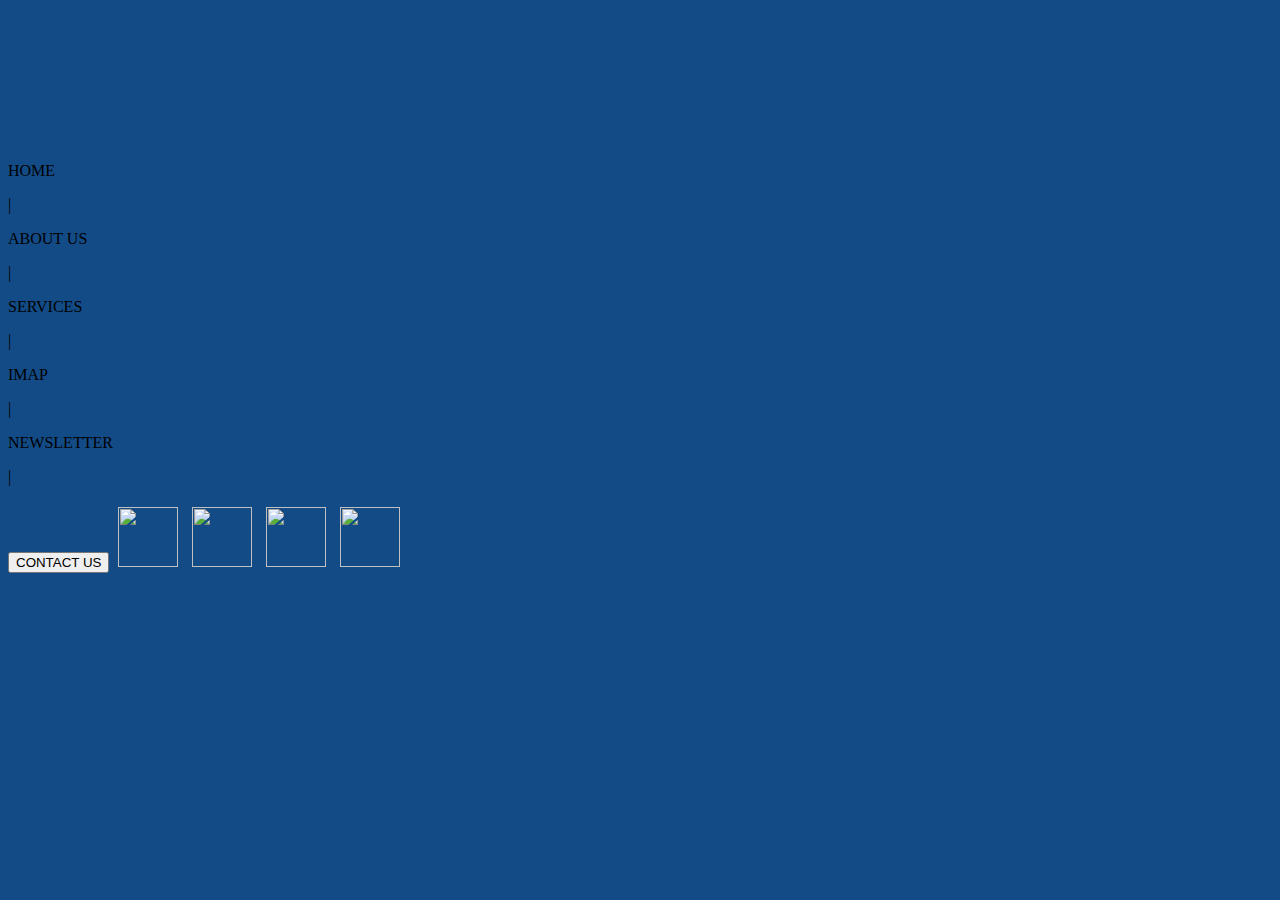
==== index.html @ a0819efe "Add files via upload" ====
<!DOCTYPE html>
<html>
  <head>
    <link rel="stylesheet" href="css/main.css">
    <script src="http://ajax.googleapis.com/ajax/libs/jquery/1.9.1/jquery.min.js"></script>
    <script src="https://code.jquery.com/jquery-3.5.0.js"></script>
    <script src="scripts/jquery-1.4.2.min.js" type="text/javascript"></script>
    <script language="JavaScript" type="text/javascript" src="js/main.js"></script>

    <!-- <script src="scripts/jquery-scrollfofixed-min.js" type="text/javascript"></script> -->
    <title>MAHI - The Maritime Archaeology and Heritage Institute</title>
    <div id="graphicsContainer" class="graphics">
      <div id="introVideo" class="introVid">
        <video id="vid" preload="" autoplay="" muted="" playsinline="" loop="" width="100%">
          <source src="./images/main_images/fish.mp4" type="video/mp4">
        </video>
        <!-- <script>fixedDiv()</script> -->
      </div>
      <div id="logoDiv" class="logo">
        <script>logoScroll(); logoStick()</script>
      </div>
      <script>fixedDiv()</script>
    </div>



    <!-- <div style="position: relative; width: 100%; height: 25px; background-color: #134984;"> -->
    <!-- NAV BAR -->
    <div id="navigationBar" class="navbar">
      <div class="tabs">
        <a class="a">HOME</a>
        <p>|</p>
        <a class="a">ABOUT US</a>
        <p>|</p>
        <a class="a">SERVICES</a>
        <p>|</p>
        <a class="a">IMAP</a>
        <p>|</p>
        <a class="a">NEWSLETTER</a>
        <p>|</p>
        <div class="dropdown">
          <button>CONTACT US</button>
          <a class="dropdownContent a2" href="https://twitter.com/zainabhusainn" target="_blank"><img src="./images/main_images/instagram.png" style="width: 60px; height: 60px; margin: 5px; cursor: pointer;"></a>
          <a class="dropdownContent a2" href="https://twitter.com/zainabhusainn" target="_blank"><img src="./images/main_images/facebook.png" style="width: 60px; height: 60px; margin: 5px; cursor: pointer;"></a>
          <a class="dropdownContent a2" href="https://twitter.com/zainabhusainn" target="_blank"><img src="./images/main_images/email.png" style="width: 60px; height: 60px; margin: 5px; cursor: pointer;"></a>
          <a class="dropdownContent a2" href="https://twitter.com/zainabhusainn" target="_blank"><img src="./images/main_images/linkedin.png" style="width: 60px; height: 60px; margin: 5px; cursor: pointer;"></a>
        </div>
      </div>
      <script>navbarSticky()</script>
    </div>

    <!-- END OF NAV BAR -->
  </head>
  <body style="background-color: #134b86;">

  </body>

    <!-- <div class="about">ABOUT US
      <div id="aboutText">This is the about us section
      </div>
    </div> -->


</html>
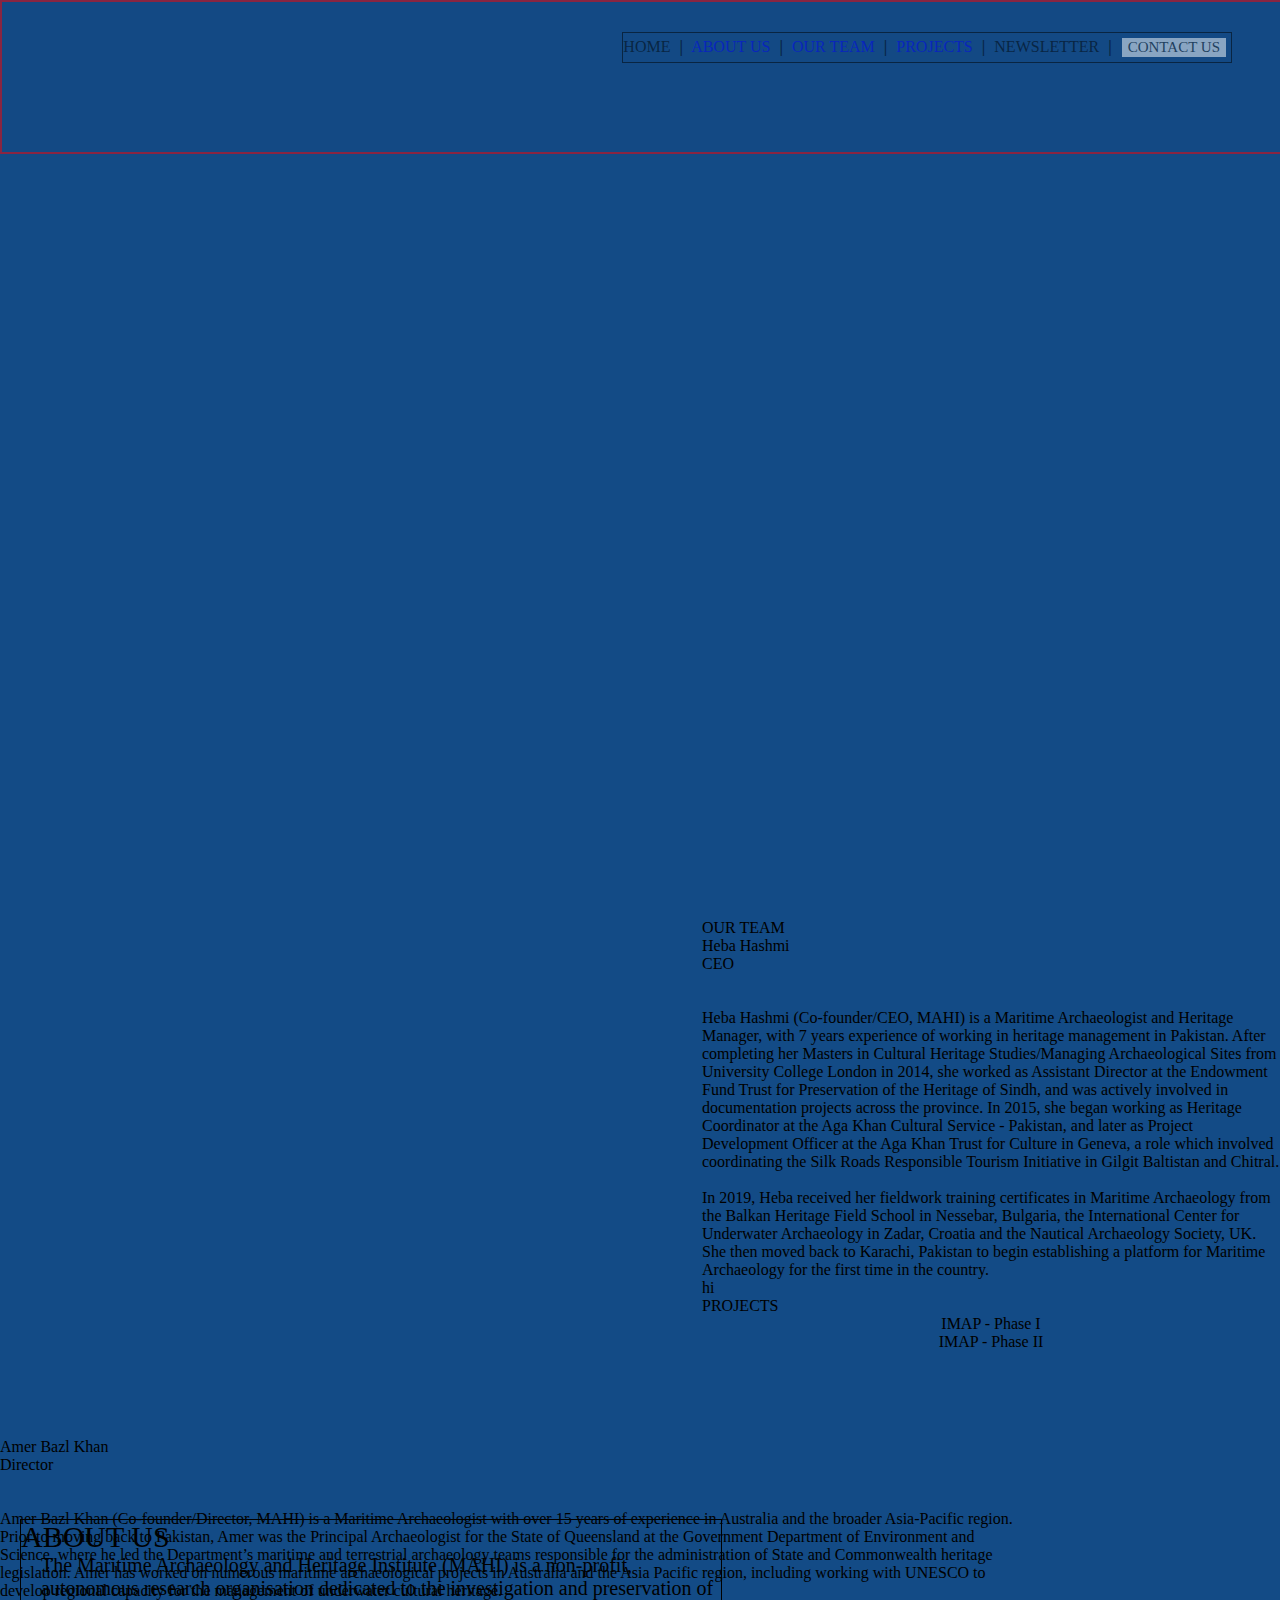
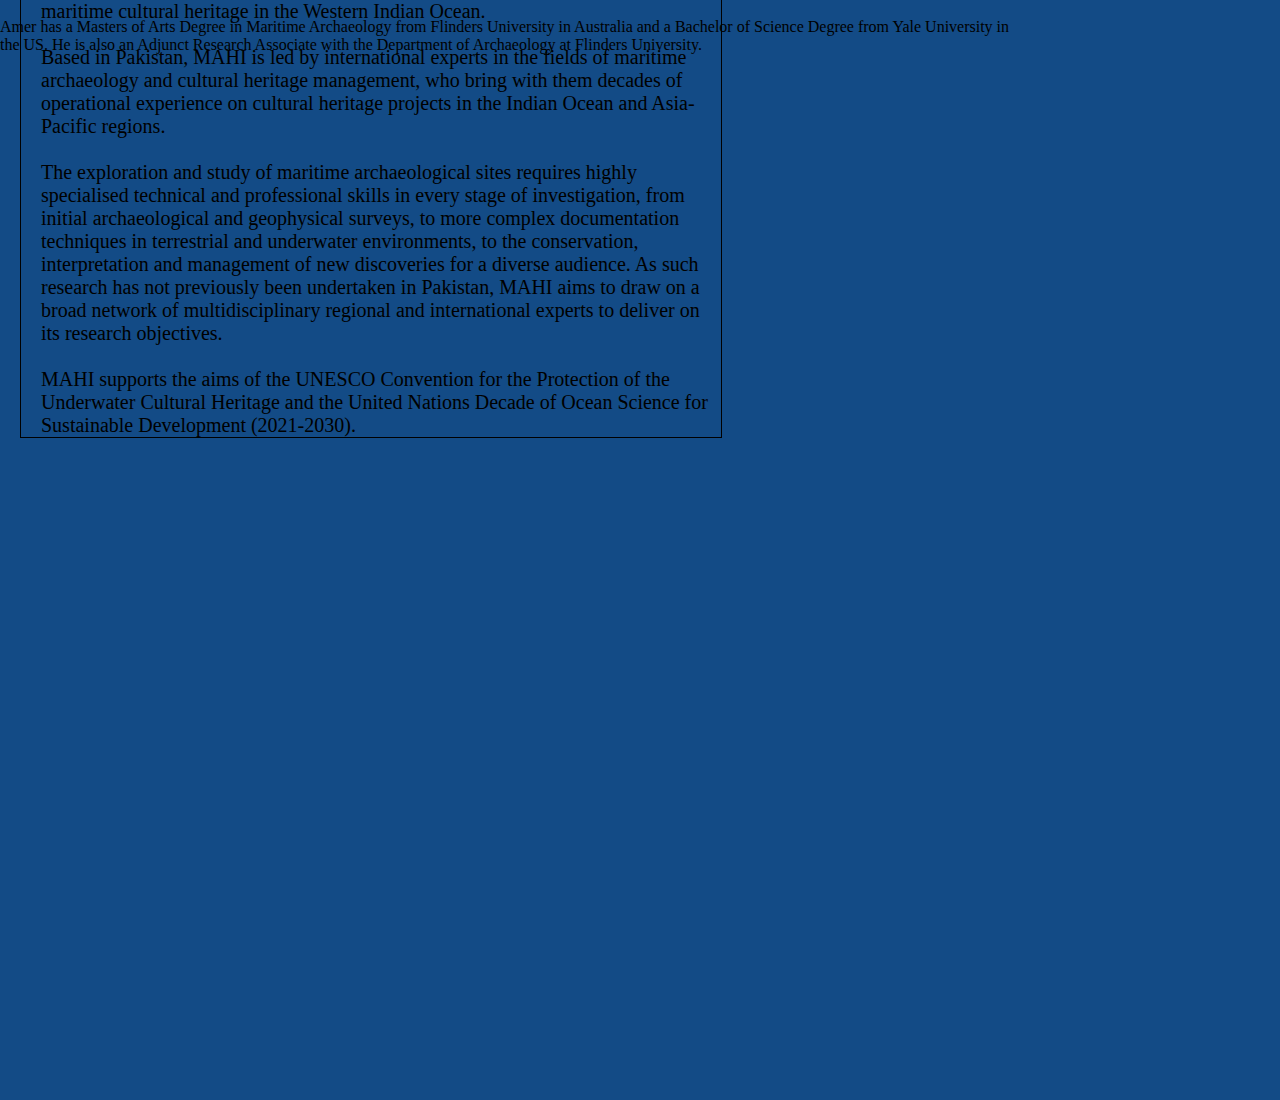
==== commit 2dd009d3: "Add files via upload" ====
--- a/index.html
+++ b/index.html
@@ -14,51 +14,101 @@
         <video id="vid" preload="" autoplay="" muted="" playsinline="" loop="" width="100%">
           <source src="./images/main_images/fish.mp4" type="video/mp4">
         </video>
-        <!-- <script>fixedDiv()</script> -->
       </div>
+      <!-- NAV BAR -->
+      <div id="navigationBar" class="navbar">
+        <div class="tabs">
+          <a class="a">HOME</a>
+          <p>|</p>
+          <a class="a" href= "#aboutContainer">ABOUT US</a>
+          <p>|</p>
+          <a class="a" href="#team">OUR TEAM</a>
+          <p>|</p>
+          <a class="a" href="#projects">PROJECTS</a>
+          <p>|</p>
+          <a class="a">NEWSLETTER</a>
+          <p>|</p>
+          <div class="dropdown">
+            <button>CONTACT US</button>
+            <a class="dropdownContent a2" href="https://www.instagram.com/mahi.org.pk/?hl=en" target="_blank"><img src="./images/main_images/icons/instagram.png" style="width: 60px; height: 60px; margin: 5px; cursor: pointer;"></a>
+            <a class="dropdownContent a2" href="https://www.facebook.com/MAHI.org.pk/" target="_blank"><img src="./images/main_images/icons/facebook.png" style="width: 60px; height: 60px; margin: 5px; cursor: pointer;"></a>
+            <a class="dropdownContent a2" target="_blank"><img src="./images/main_images/icons/mail.png" style="width: 60px; height: 60px; margin: 5px; cursor: pointer;"></a>
+            <a class="dropdownContent a2" target="_blank"><img src="./images/main_images/icons/linkedin.png" style="width: 60px; height: 60px; margin: 5px; cursor: pointer;"></a>
+          </div>
+        </div>
+        <script>navbarStick()</script>
+      </div>
+      <!-- END OF NAV BAR -->
+
       <div id="logoDiv" class="logo">
         <script>logoScroll(); logoStick()</script>
       </div>
       <script>fixedDiv()</script>
     </div>
+  </head>
+
+  <body style="background-color: #134b86;">
+    <!-- ABOUT US -->
+    <div id="aboutContainer" class="about">
+      <div id="aboutHeading">ABOUT US</div>
+      <div id="aboutText">The Maritime Archaeology and Heritage Institute (MAHI) is a non-profit, autonomous research organisation dedicated to the investigation and preservation of maritime cultural heritage in the Western Indian Ocean.<br style="line-height: 10px;"><br>
+        Based in Pakistan, MAHI is led by international experts in the fields of maritime archaeology and cultural heritage management, who bring with them decades of operational experience on cultural heritage projects in the Indian Ocean and Asia-Pacific regions.<br style="line-height: 10px;"><br>
+        The exploration and study of maritime archaeological sites requires highly specialised technical and professional skills in every stage of investigation, from initial archaeological and geophysical surveys, to more complex documentation techniques in terrestrial and underwater environments, to the conservation, interpretation and management of new discoveries for a diverse audience. As such research has not previously been undertaken in Pakistan, MAHI aims to draw on a broad network of multidisciplinary regional and international experts to deliver on its research objectives.<br style="line-height: 10px;"><br>
+        MAHI supports the aims of the UNESCO Convention for the Protection of the Underwater Cultural Heritage and the United Nations Decade of Ocean Science for Sustainable Development (2021-2030).
+      </div>
+    </div>
+
+    <!-- #1 IMAGE BREAK -->
+    <div class="imgbreak1"></div>
+
+    <!-- OUR TEAM -->
+    <div id="team" class="teamHeading">OUR TEAM</div>
+    <div class="teamDiv">
+    <!-- TEAM MEMBER 1 -->
+      <div class="teamContainer">
+        <div class="circular"></div>
+        <div class="teamName">Heba Hashmi</div>
+        <div class="position">CEO</div>
+        <br style="line-height: 7px"><br>
+        <div id="memberText">Heba Hashmi (Co-founder/CEO, MAHI) is a Maritime Archaeologist and Heritage Manager, with 7 years experience of working in heritage management in Pakistan. After completing her Masters in Cultural Heritage Studies/Managing Archaeological Sites
+          from University College London in 2014, she worked as Assistant Director at the Endowment Fund Trust for Preservation of the Heritage of Sindh, and was actively involved in documentation projects across
+          the province. In 2015, she began working as Heritage Coordinator at the Aga Khan Cultural Service - Pakistan, and later as Project Development Officer at the Aga Khan Trust for Culture in Geneva, a role which involved coordinating the Silk Roads Responsible Tourism Initiative in Gilgit Baltistan and Chitral.<br style="line-height: 10px;"><br>
+          In 2019, Heba received her fieldwork training certificates in Maritime Archaeology from the Balkan Heritage Field School in Nessebar, Bulgaria, the International Center for Underwater Archaeology in Zadar, Croatia and the Nautical Archaeology Society, UK. She then moved back to Karachi, Pakistan to begin establishing a platform for Maritime Archaeology for the first time in the country.</div>
+      </div>
+
+      <!-- TEAM MEMBER 2 -->
+      <div class="teamContainer" style="float: right; margin-right: 20%;">
+        <div class="circular" style="background-image: url('images/main_images/amer.jpg'); background-repeat: no-repeat; background-size: 160%; background-position: -90px;"></div>
+        <div class="teamName">Amer Bazl Khan</div>
+        <div class="position">Director</div>
+        <br style="line-height: 7px"><br>
+        <div id="memberText">Amer Bazl Khan (Co-founder/Director, MAHI) is a Maritime Archaeologist with over 15 years of experience in Australia and the broader Asia-Pacific region. Prior to moving back to Pakistan, Amer was the Principal Archaeologist for the State of Queensland at the Government Department of Environment and Science, where he led
+          the Department’s maritime and terrestrial archaeology teams responsible for the administration of State and Commonwealth heritage legislation. Amer has worked on numerous maritime archaeological projects in Australia and the Asia Pacific region, including working with UNESCO to develop regional capacity for the management of underwater cultural heritage.<br style="line-height: 10px;"><br>
+          Amer has a Masters of Arts Degree in Maritime Archaeology from Flinders University in Australia and a Bachelor of Science Degree from Yale University in the US. He is also an Adjunct Research Associate with the Department of Archaeology at Flinders University.
+        </div>
+      </div>
+    </div>
+
+    <!-- #2 IMAGE BREAK -->
+    <div class="imgbreak2">hi</div>
+
+    <!-- PROJECTS -->
+    <div id="projects">
+      <div id="team" class="teamHeading">PROJECTS</div>
+      <div class="grid-container">
+        <div class="smallGrid">
+          <div class="circ"></div>
+          <div class="teamName" style="text-align: center;">IMAP - Phase I</div>
+        </div>
+        <div class="smallGrid">
+          <div class="circ"></div>
+          <div class="teamName" style="text-align: center;">IMAP - Phase II</div>
+        </div>
+      </div>
+
+    </div>
+  </body>
 
 
 
-    <!-- <div style="position: relative; width: 100%; height: 25px; background-color: #134984;"> -->
-    <!-- NAV BAR -->
-    <div id="navigationBar" class="navbar">
-      <div class="tabs">
-        <a class="a">HOME</a>
-        <p>|</p>
-        <a class="a">ABOUT US</a>
-        <p>|</p>
-        <a class="a">SERVICES</a>
-        <p>|</p>
-        <a class="a">IMAP</a>
-        <p>|</p>
-        <a class="a">NEWSLETTER</a>
-        <p>|</p>
-        <div class="dropdown">
-          <button>CONTACT US</button>
-          <a class="dropdownContent a2" href="https://twitter.com/zainabhusainn" target="_blank"><img src="./images/main_images/instagram.png" style="width: 60px; height: 60px; margin: 5px; cursor: pointer;"></a>
-          <a class="dropdownContent a2" href="https://twitter.com/zainabhusainn" target="_blank"><img src="./images/main_images/facebook.png" style="width: 60px; height: 60px; margin: 5px; cursor: pointer;"></a>
-          <a class="dropdownContent a2" href="https://twitter.com/zainabhusainn" target="_blank"><img src="./images/main_images/email.png" style="width: 60px; height: 60px; margin: 5px; cursor: pointer;"></a>
-          <a class="dropdownContent a2" href="https://twitter.com/zainabhusainn" target="_blank"><img src="./images/main_images/linkedin.png" style="width: 60px; height: 60px; margin: 5px; cursor: pointer;"></a>
-        </div>
-      </div>
-      <script>navbarSticky()</script>
-    </div>
-
-    <!-- END OF NAV BAR -->
-  </head>
-  <body style="background-color: #134b86;">
-
-  </body>
-
-    <!-- <div class="about">ABOUT US
-      <div id="aboutText">This is the about us section
-      </div>
-    </div> -->
-
-
 </html>
--- a/css/main.css
+++ b/css/main.css
@@ -0,0 +1,148 @@
+body, html {
+  width: 100%;
+  margin: auto;
+  min-height: 300%;
+  scroll-behavior: smooth;
+}
+
+
+.navbar {
+  /* position: absolute; */
+  width: 100%;
+  height: 150px;
+  background-color: #134984;
+  opacity: 50%;
+  border: 2px solid red;
+}
+
+.tabs {
+  position: relative;
+  display: inline-block;
+  right: 50px;
+  top: 30px;
+  margin-bottom: 10px;
+  float: right;
+  border: 1px solid black;
+  font-family: 'Roboto Slab', serif;
+}
+
+.a {
+  text-decoration: none;
+}
+
+p {
+  display: inline-block;
+  position: relative;
+  margin: 5px;
+  font-weight: bold;
+}
+
+/* Dropdown container */
+.dropdown {
+  float: right;
+}
+
+.dropdown button {
+  font-family: 'Roboto Slab', serif;
+  border: none;
+  font-size: 15px;
+  color: #313638;
+  background-color: #ffff;
+  cursor: pointer;
+  display: inline-block;
+  margin: 5px;
+
+}
+
+button:hover {
+  text-decoration: none;
+  color: #333333;
+}
+
+/* Dropdown content (hidden by default) */
+.dropdownContent {
+  display: none;
+  position: relative;
+  background-color: #333;
+  border-radius: 50%;
+  max-width: 70px;
+  max-height: 70px;
+  box-shadow: 0px 8px 12px 0px rgba(0, 0, 0, 0.2);
+  z-index: 1;
+  margin: 8px;
+  overflow: hidden;
+  animation: fadeIn 1s;
+}
+
+/* Links inside dropdown */
+.dropdownContent .a2 {
+  float: none;
+  text-decoration: none;
+  text-align: center;
+}
+
+.dropdown:hover .dropdownContent{
+  display: block;
+  align-self: center;
+  color: #ACC196;
+}
+
+.dropdown:hover > button {
+  color: #ACC196;
+}
+
+@keyframes fadeIn {
+  0% {opacity: 0;}
+  100% {opacity: 1;}
+}
+
+.graphics {
+  width: 100%;
+  min-height: 900px;
+  position: relative;
+  overflow: hidden;
+  display: inline-block;
+  text-align: center;
+}
+
+.introVid {
+  position: absolute;
+  width: 100%;
+  height: inherit;
+  z-index: -1;
+}
+
+.logo { /* .graphics .logo */
+  background-image: url('../images/main_images/logo.png');
+  background-size: 300px 300px;
+  background-repeat: no-repeat;
+  margin: 18% auto;
+  width: 300px;
+  height: 300px;
+  transform: translate(0, 0);
+  z-index: 99;
+}
+
+.sticky {
+  position: fixed;
+  margin-top: 0;
+  margin-left: 46%;
+  margin-right: auto;
+
+}
+
+.about {
+  width: 700px;
+  position: relative;
+  border: 1px solid black;
+  min-height: 300px;
+  float: left;
+  left: 20px;
+  top: 600px;
+  font-size: 30px;
+}
+
+#aboutText {
+  padding-left: 20px;
+  font-size: 20px;
+}
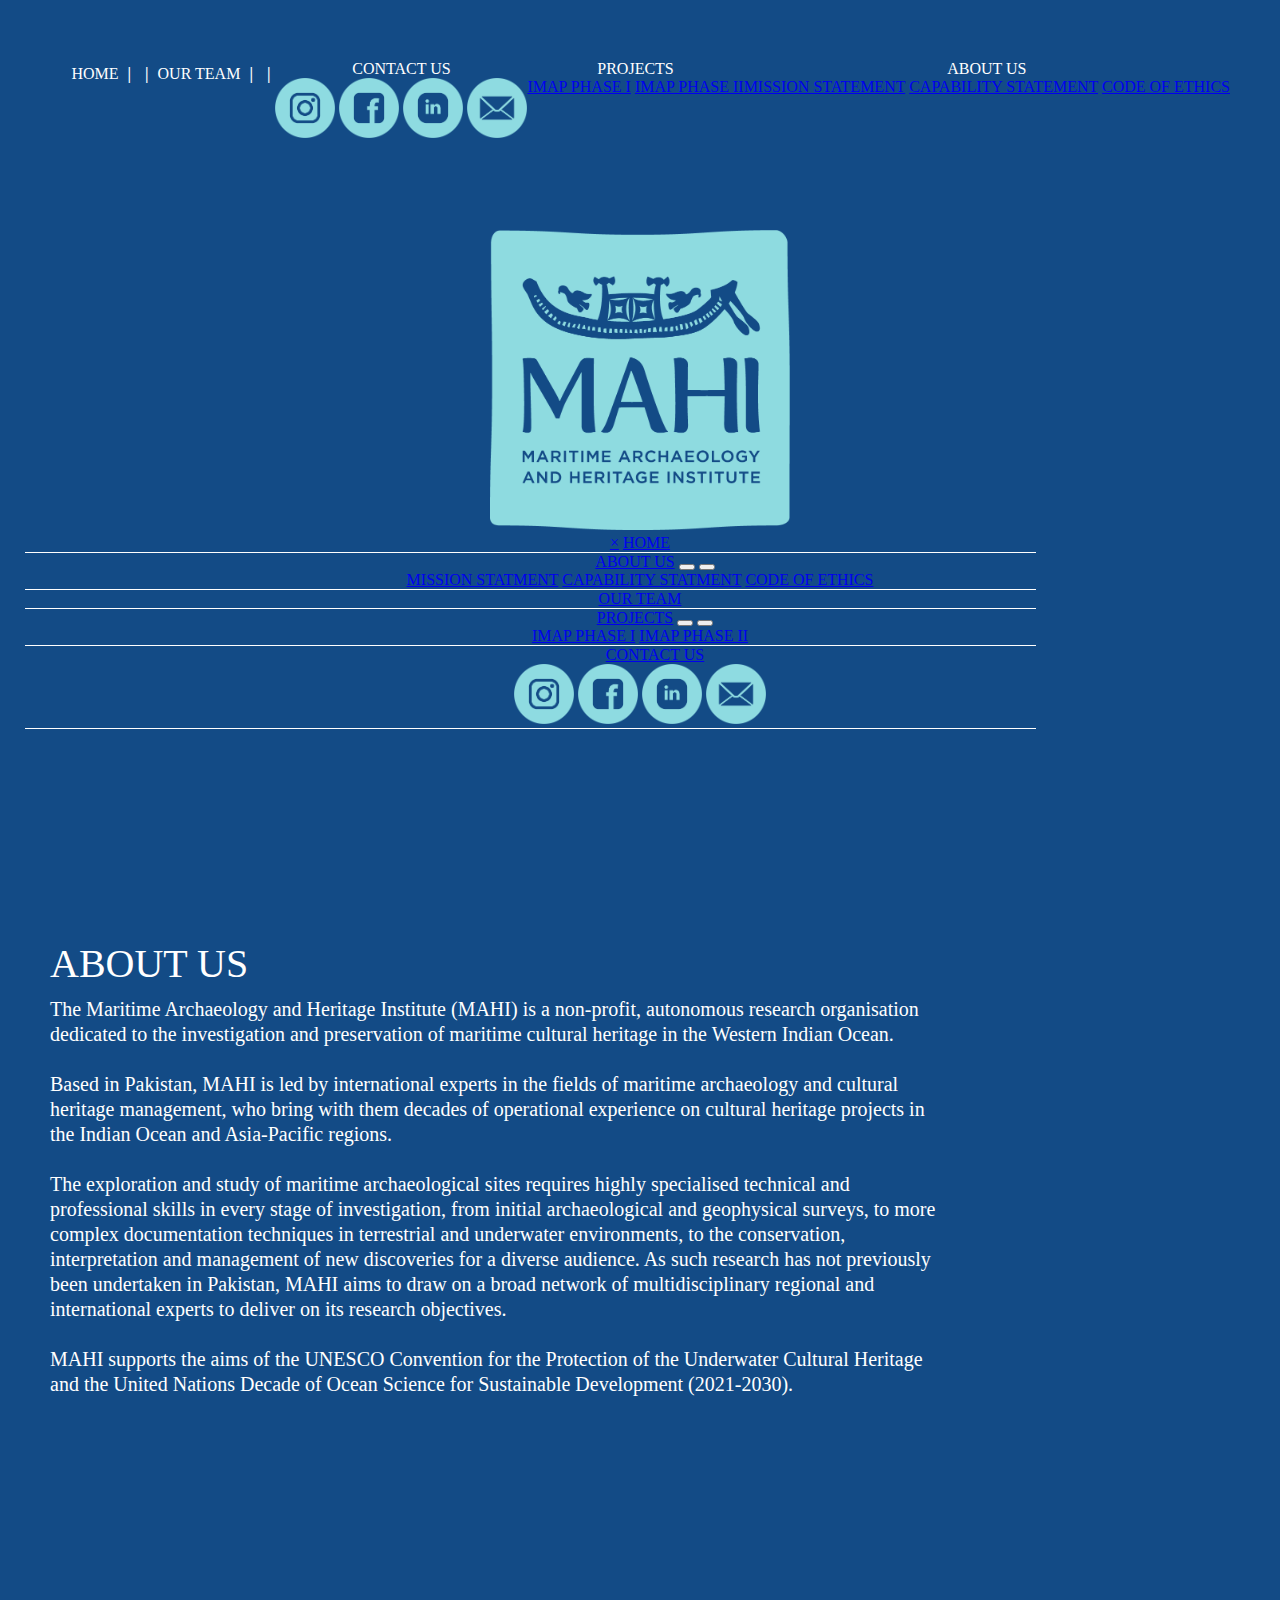
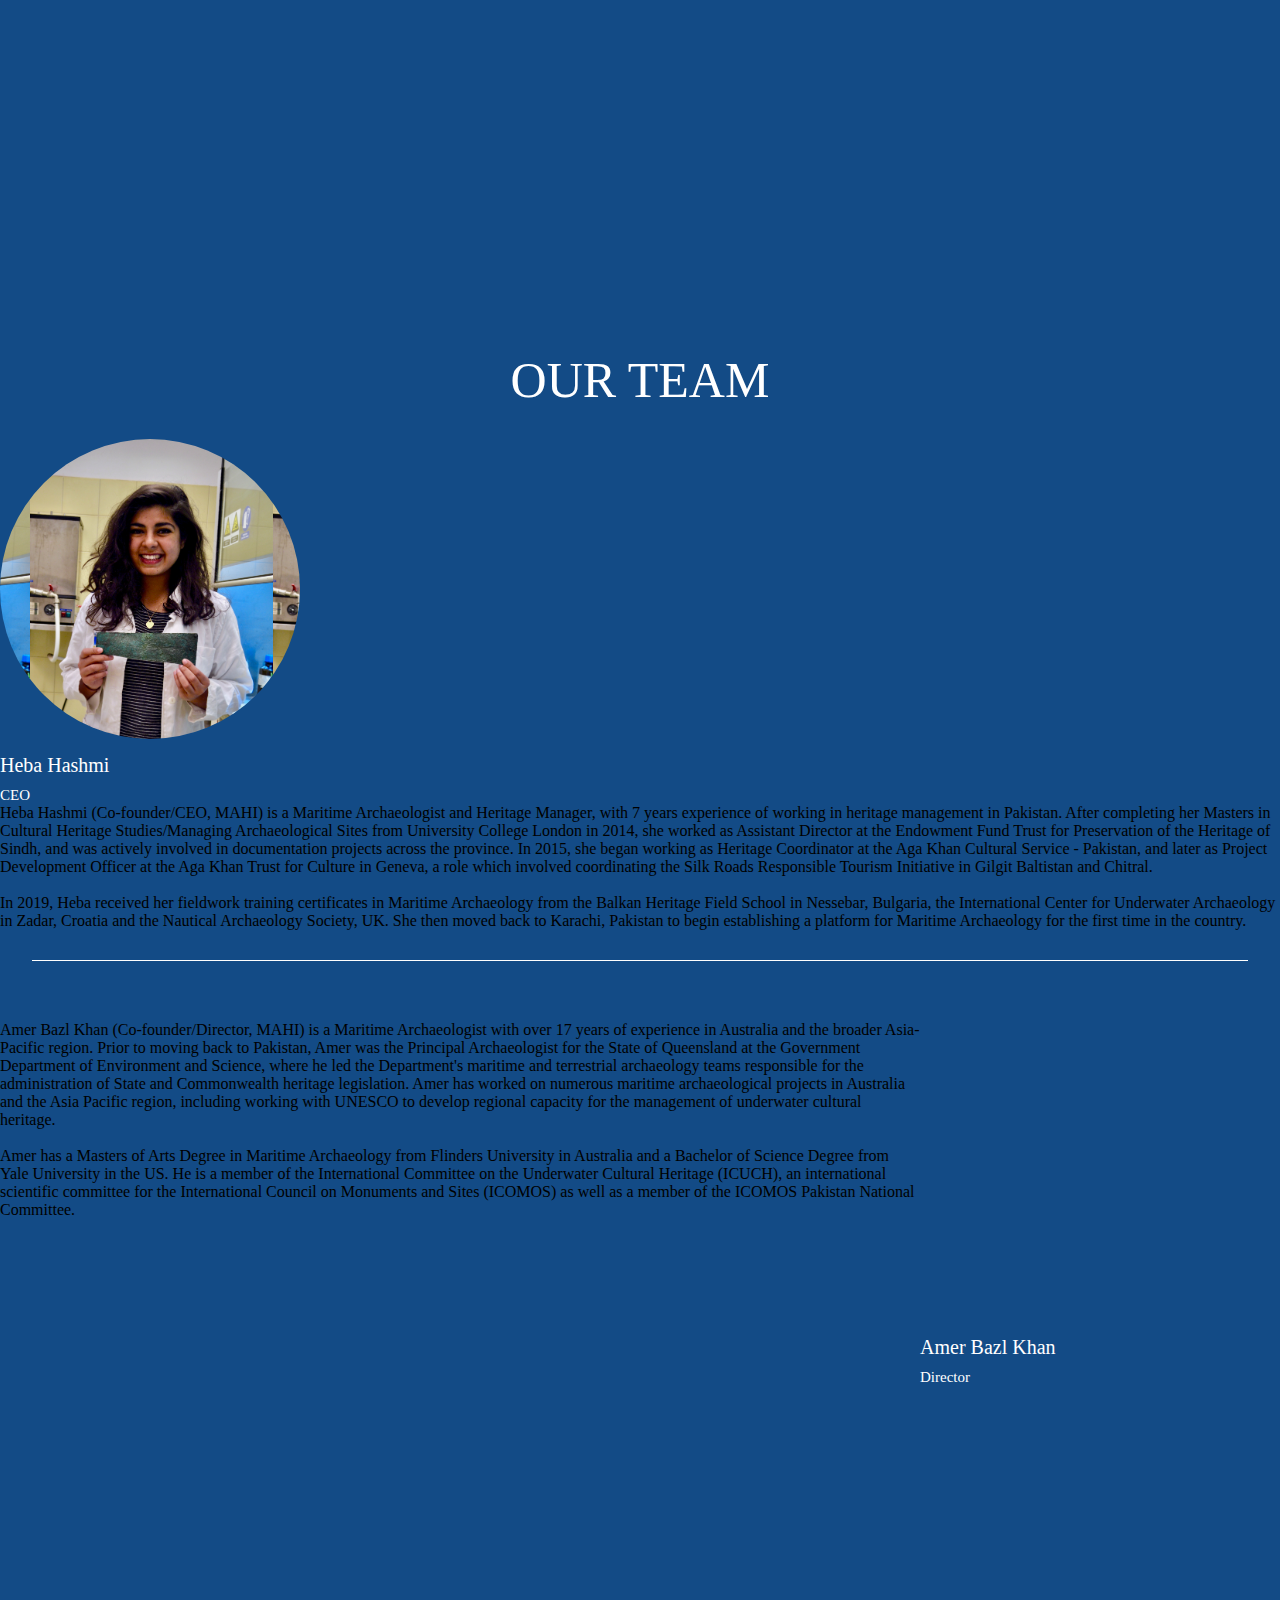
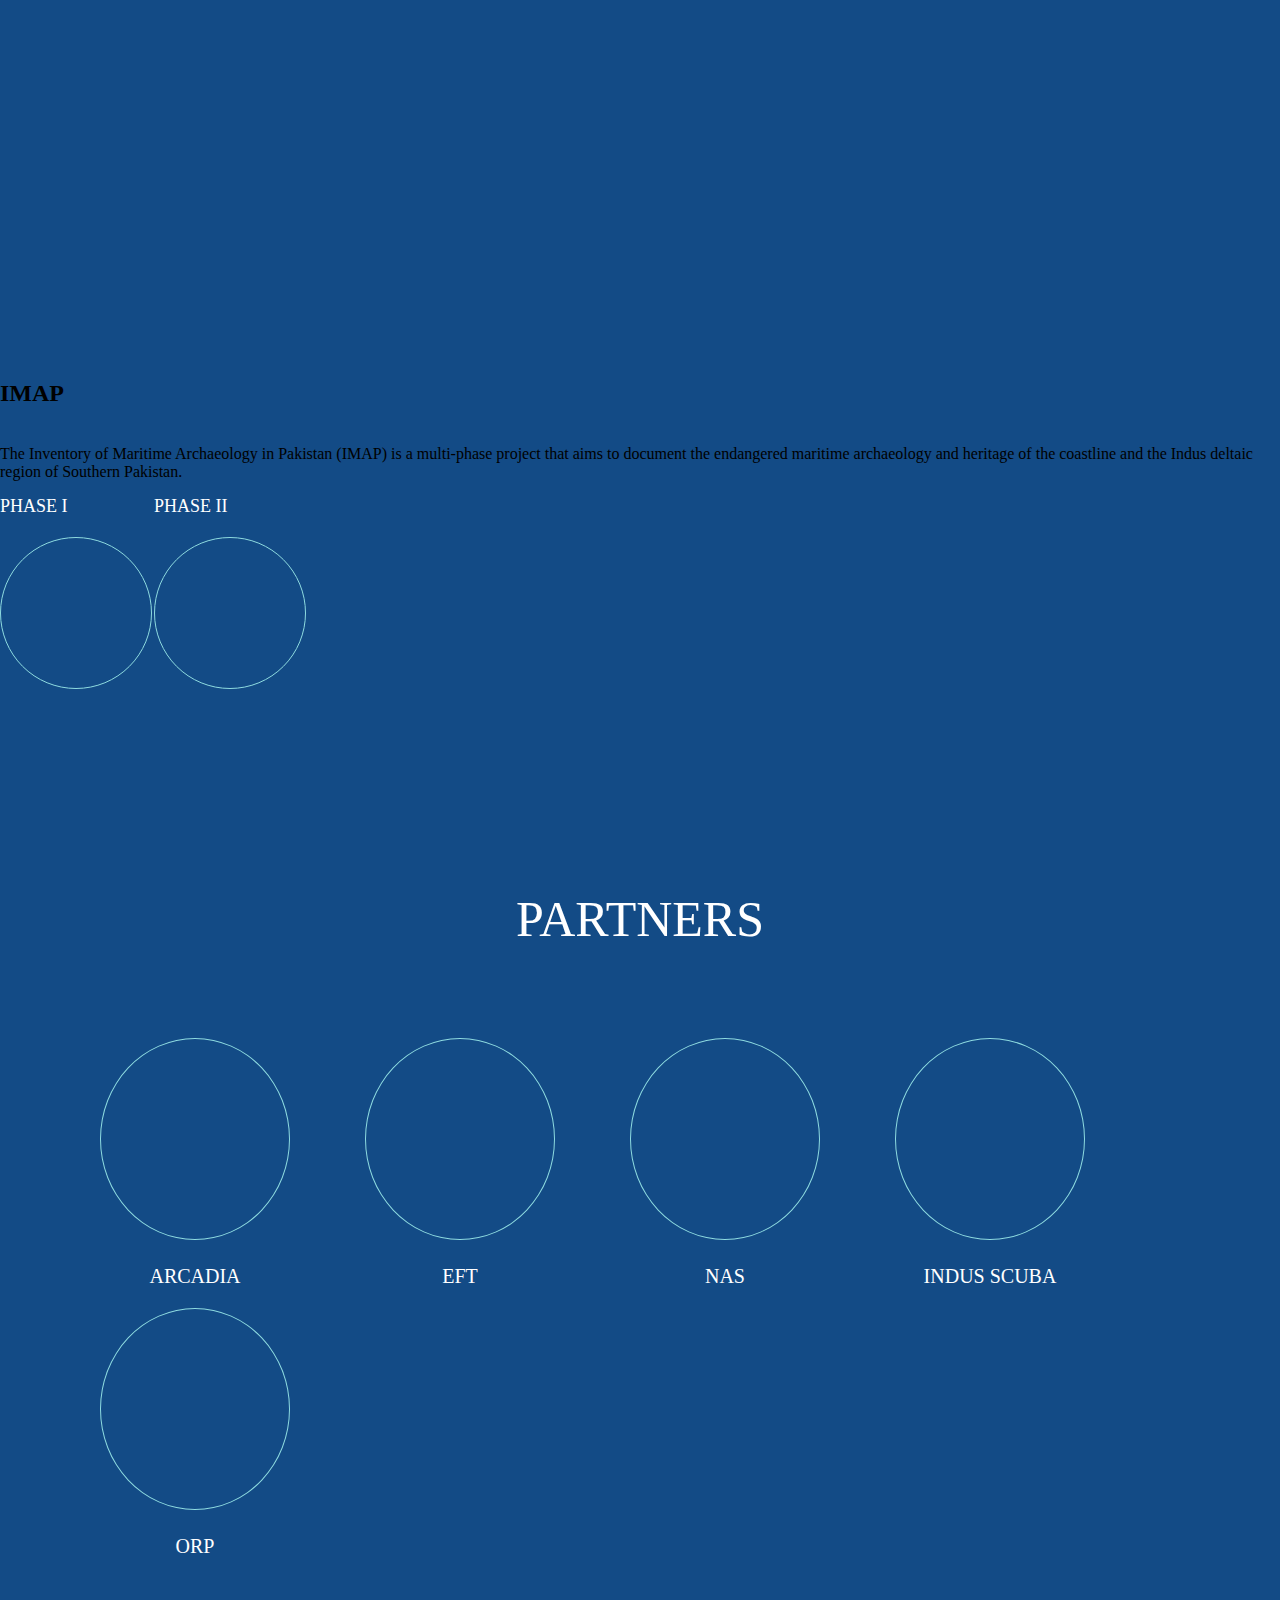
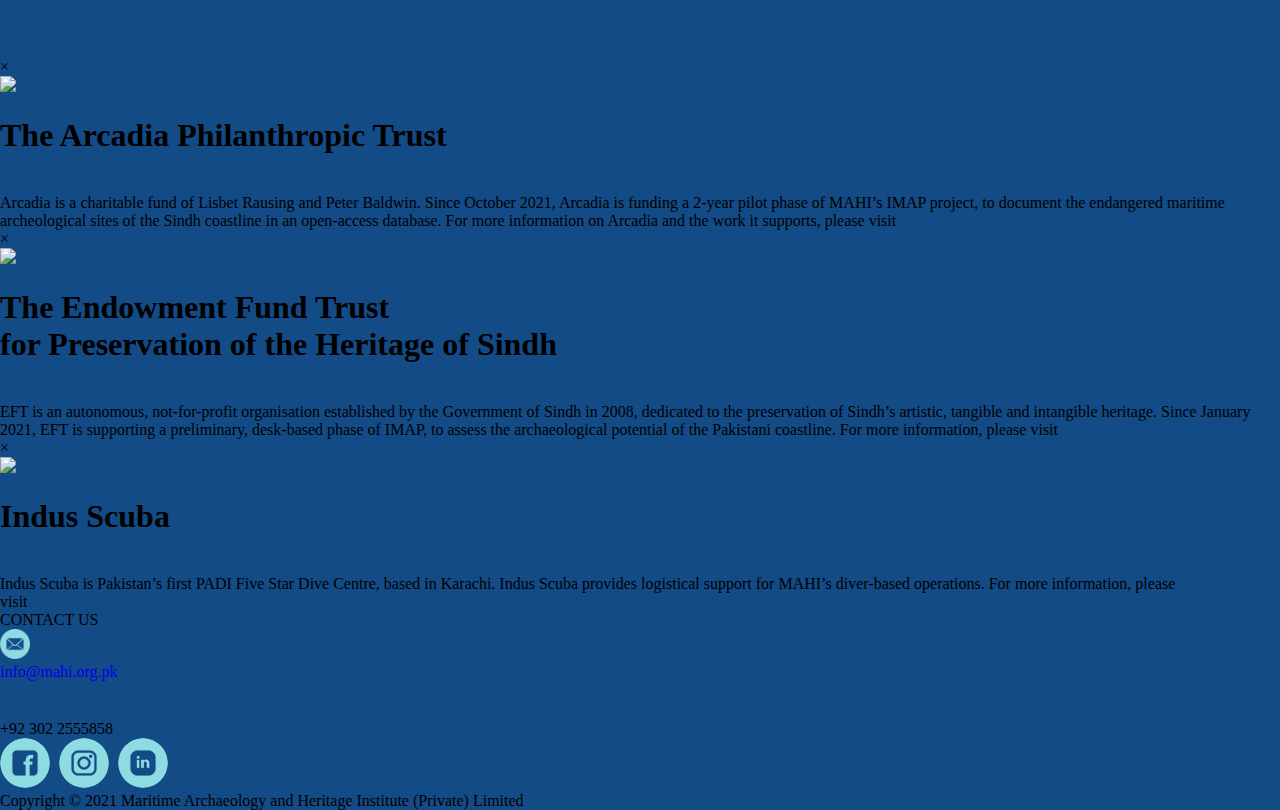
==== commit b8f27857: "New Imap Block" ====
--- a/index.html
+++ b/index.html
@@ -8,45 +8,110 @@
     <script language="JavaScript" type="text/javascript" src="js/main.js"></script>
 
     <!-- <script src="scripts/jquery-scrollfofixed-min.js" type="text/javascript"></script> -->
+    <link rel="icon" href="./images/main_images/logo.png">
+
     <title>MAHI - The Maritime Archaeology and Heritage Institute</title>
     <div id="graphicsContainer" class="graphics">
       <div id="introVideo" class="introVid">
-        <video id="vid" preload="" autoplay="" muted="" playsinline="" loop="" width="100%">
+        <video id="vid" preload="" autoplay="" muted="" playsinline="" loop="">
           <source src="./images/main_images/fish.mp4" type="video/mp4">
         </video>
       </div>
+      <a href="index.html" id="logoDiv" class="logo"></a>
+      <script>logoScroll(); logoStick()</script>
       <!-- NAV BAR -->
       <div id="navigationBar" class="navbar">
         <div class="tabs">
-          <a class="a">HOME</a>
-          <p>|</p>
-          <a class="a" href= "#aboutContainer">ABOUT US</a>
+          <a class="a" href="index.html">HOME</a>
+          <p>|</p>
+          <div class="dropdown">
+            <div class="a">ABOUT US</div>
+            <div class="dropdown-container">
+                <a class="dropdown-about" href="mission-statement.html" target="_blank">MISSION STATEMENT</a>
+                <a class="dropdown-about" href="images/main_images/MAHI_Profile_Document_2021.pdf" target="_blank" style="margin-top: 10px;">CAPABILITY STATEMENT</a>
+                <a class="dropdown-about" href="images/main_images/coe.pdf" target="_blank" style="margin-top: 10px;">CODE OF ETHICS</a>
+            </div>
+          </div>
           <p>|</p>
           <a class="a" href="#team">OUR TEAM</a>
           <p>|</p>
-          <a class="a" href="#projects">PROJECTS</a>
-          <p>|</p>
-          <a class="a">NEWSLETTER</a>
-          <p>|</p>
           <div class="dropdown">
-            <button>CONTACT US</button>
-            <a class="dropdownContent a2" href="https://www.instagram.com/mahi.org.pk/?hl=en" target="_blank"><img src="./images/main_images/icons/instagram.png" style="width: 60px; height: 60px; margin: 5px; cursor: pointer;"></a>
-            <a class="dropdownContent a2" href="https://www.facebook.com/MAHI.org.pk/" target="_blank"><img src="./images/main_images/icons/facebook.png" style="width: 60px; height: 60px; margin: 5px; cursor: pointer;"></a>
-            <a class="dropdownContent a2" target="_blank"><img src="./images/main_images/icons/mail.png" style="width: 60px; height: 60px; margin: 5px; cursor: pointer;"></a>
-            <a class="dropdownContent a2" target="_blank"><img src="./images/main_images/icons/linkedin.png" style="width: 60px; height: 60px; margin: 5px; cursor: pointer;"></a>
+            <a class="a" href="#projects">PROJECTS</a>
+            <div class="dropdown-container">
+              <a class="dropdown-about" style="min-width: 60px; left: 5px; top: 5px;" href="imap.html" target="_blank">IMAP PHASE I</a>
+              <a class="dropdown-about" style="min-width: 60px; left: 5px; top: 15px;" href="imap-phase2.html" target="_blank">IMAP PHASE II</a>
+            </div>
+          </div>
+          <p>|</p>
+          <div class="dropdown">
+            <div class="a">CONTACT US</div>
+            <div class="dropdown-container" style="left: 20px">
+              <a class="dropdown-contact" href="https://www.instagram.com/mahi.org.pk/?hl=en" target="_blank"><img src="./images/main_images/icons/instagram.png" style="height: 60px; width: 60px;"></a>
+              <a class="dropdown-contact" href="https://www.facebook.com/MAHI.org.pk/" target="_blank"><img src="./images/main_images/icons/facebook.png" style="height: 60px; width: 60px;"></a>
+              <a class="dropdown-contact" href="https://www.linkedin.com/company/mahi-org-pk/" target="_blank"><img src="./images/main_images/icons/linkedin.png" style="height: 60px; width: 60px;"></a>
+              <a class="dropdown-contact" href="mailto: info@mahi.org.pk" target="_blank"><img src="./images/main_images/icons/mail.png" style="height: 60px; width: 60px;"></a>
+            </div>
           </div>
         </div>
         <script>navbarStick()</script>
       </div>
+
+
       <!-- END OF NAV BAR -->
 
-      <div id="logoDiv" class="logo">
-        <script>logoScroll(); logoStick()</script>
-      </div>
+      <!-- SIDE NAV BAR -->
+      <div id="sidenavbar" class="sidenav">
+        <a href="javascript:void(0)" class="closebtn" onclick="closeNav()">&times;</a>
+        <!-- HOME -->
+        <a href="index.html">HOME</a>
+        <div style="height: 1px; width: 79%; margin-left: 25px; background-color: white;"></div>
+        <!-- ABOUT US -->
+        <a href="#aboutUs" style="margin-left: 30px; margin-bottom: 0; display: inline-block;">ABOUT US</a>
+        <span>
+          <button id="sidenav-about-btn-open" class="arrow-down" onclick="openSidenavDrop('sidenav-about-container', 'sidenav-about-btn-open', 'sidenav-about-btn-close')"></button>
+          <button id="sidenav-about-btn-close" class="arrow-up" onclick="closeSidenavDrop('sidenav-about-container', 'sidenav-about-btn-open', 'sidenav-about-btn-close')"></button>
+        </span>
+        <div id="sidenav-about-container" class="sidenav-dropdown-container">
+          <a class="sidenav-dropdown-content" href="mission-statement.html" target="_blank">MISSION STATMENT</a>
+          <a class="sidenav-dropdown-content" href="images/main_images/MAHI_Profile_Document_2021.pdf" target="_blank">CAPABILITY STATMENT</a>
+          <a class="sidenav-dropdown-content" href="images/main_images/coe.pdf" target="_blank">CODE OF ETHICS</a>
+        </div>
+        <div style="height: 1px; width: 79%; margin-left: 25px; background-color: white;"></div>
+        <!-- OUR TEAM -->
+        <a href="#team">OUR TEAM</a>
+        <div style="height: 1px; width: 79%; margin-left: 25px; background-color: white;"></div>
+
+        <!-- PROJECTS -->
+        <a href="#projects" style="margin-left: 30px; margin-bottom: 0; display: inline-block;">PROJECTS</a>
+        <span>
+          <button id="sidenav-project-btn-open" class="arrow-down" onclick="openSidenavDrop('sidenav-project-container', 'sidenav-project-btn-open', 'sidenav-project-btn-close')"></button>
+          <button id="sidenav-project-btn-close" class="arrow-up" onclick="closeSidenavDrop('sidenav-project-container', 'sidenav-project-btn-open', 'sidenav-project-btn-close')"></button>
+        </span>
+        <div id="sidenav-project-container" class="sidenav-dropdown-container">
+          <a class="sidenav-dropdown-content" href="imap.html" target="_blank">IMAP PHASE I</a>
+          <a class="sidenav-dropdown-content" href="imap-phase2.html" target="_blank">IMAP PHASE II</a>
+        </div>
+        <div style="height: 1px; width: 79%; margin-left: 25px; background-color: white;"></div>
+        <!-- CONTACT US -->
+        <a href="#contactUs" style="margin-left: 30px; margin-bottom: 0; display: inline-block;">CONTACT US</a>
+        <div class="sidenav-contact">
+          <a class="sidenav-contact-img" href="https://www.instagram.com/mahi.org.pk/?hl=en" target="_blank"><img src="./images/main_images/icons/instagram.png" style="width: 60px; height: 60px;"></a>
+          <a class="sidenav-contact-img" href="https://www.facebook.com/MAHI.org.pk/" target="_blank"><img src="./images/main_images/icons/facebook.png" style="width: 60px; height: 60px;"></a>
+          <a class="sidenav-contact-img" href="https://www.linkedin.com/company/mahi-org-pk/" target="_blank"><img src="./images/main_images/icons/linkedin.png" style="width: 60px; height: 60px;"></a>
+          <a class="sidenav-contact-img" href="mailto: info@mahi.org.pk" target="_blank"><img src="./images/main_images/icons/mail.png" style="width: 60px; height: 60px;"></a>
+        </div>
+        <div style="height: 1px; width: 79%; margin-left: 25px; background-color: white;"></div>
+      </div>
+      <div class="openSidenav"style="display: none; position: relative; float: left; left: 45px; top: 65px; font-size: 50px; color: white; cursor: pointer;" onclick="openNav()">&#9776;</div>
+      <script>
+        window.addEventListener("resize", resizeNavbar);
+        window.onload = adjustOnload();
+      </script>
+      <!-- END OF SIDE NAVBAR -->
+      <!-- <script>logoScroll(); logoStick()</script> -->
       <script>fixedDiv()</script>
     </div>
   </head>
-
   <body style="background-color: #134b86;">
     <!-- ABOUT US -->
     <div id="aboutContainer" class="about">
@@ -63,51 +128,160 @@
 
     <!-- OUR TEAM -->
     <div id="team" class="teamHeading">OUR TEAM</div>
+
+    <!-- TEAM MEMBER 1 -->
     <div class="teamDiv">
-    <!-- TEAM MEMBER 1 -->
-      <div class="teamContainer">
+      <div class="memberContainer">
         <div class="circular"></div>
         <div class="teamName">Heba Hashmi</div>
         <div class="position">CEO</div>
-        <br style="line-height: 7px"><br>
-        <div id="memberText">Heba Hashmi (Co-founder/CEO, MAHI) is a Maritime Archaeologist and Heritage Manager, with 7 years experience of working in heritage management in Pakistan. After completing her Masters in Cultural Heritage Studies/Managing Archaeological Sites
+      </div>
+      <div class="memberText">Heba Hashmi (Co-founder/CEO, MAHI) is a Maritime Archaeologist and Heritage Manager, with 7 years experience of working in heritage management in Pakistan. After completing her Masters in Cultural Heritage Studies/Managing Archaeological Sites
           from University College London in 2014, she worked as Assistant Director at the Endowment Fund Trust for Preservation of the Heritage of Sindh, and was actively involved in documentation projects across
           the province. In 2015, she began working as Heritage Coordinator at the Aga Khan Cultural Service - Pakistan, and later as Project Development Officer at the Aga Khan Trust for Culture in Geneva, a role which involved coordinating the Silk Roads Responsible Tourism Initiative in Gilgit Baltistan and Chitral.<br style="line-height: 10px;"><br>
-          In 2019, Heba received her fieldwork training certificates in Maritime Archaeology from the Balkan Heritage Field School in Nessebar, Bulgaria, the International Center for Underwater Archaeology in Zadar, Croatia and the Nautical Archaeology Society, UK. She then moved back to Karachi, Pakistan to begin establishing a platform for Maritime Archaeology for the first time in the country.</div>
-      </div>
-
-      <!-- TEAM MEMBER 2 -->
-      <div class="teamContainer" style="float: right; margin-right: 20%;">
+          In 2019, Heba received her fieldwork training certificates in Maritime Archaeology from the Balkan Heritage Field School in Nessebar, Bulgaria, the International Center for Underwater Archaeology in Zadar, Croatia and the Nautical Archaeology Society, UK. She then moved back to Karachi, Pakistan to begin establishing a platform for Maritime Archaeology for the first time in the country.
+      </div>
+    </div>
+
+    <div style="position: relative; margin-top: 10px; margin-bottom: 10px; max-width:95%; height: 1px; margin-right: auto; margin-left: auto; background-color: white;"></div>
+
+    <!-- TEAM MEMBER 2 -->
+    <div class="teamDiv" style="margin-top: 50px;">
+      <div class="memberContainer" style="float: right; margin-right: 60px;">
         <div class="circular" style="background-image: url('images/main_images/amer.jpg'); background-repeat: no-repeat; background-size: 160%; background-position: -90px;"></div>
         <div class="teamName">Amer Bazl Khan</div>
         <div class="position">Director</div>
-        <br style="line-height: 7px"><br>
-        <div id="memberText">Amer Bazl Khan (Co-founder/Director, MAHI) is a Maritime Archaeologist with over 15 years of experience in Australia and the broader Asia-Pacific region. Prior to moving back to Pakistan, Amer was the Principal Archaeologist for the State of Queensland at the Government Department of Environment and Science, where he led
-          the Department’s maritime and terrestrial archaeology teams responsible for the administration of State and Commonwealth heritage legislation. Amer has worked on numerous maritime archaeological projects in Australia and the Asia Pacific region, including working with UNESCO to develop regional capacity for the management of underwater cultural heritage.<br style="line-height: 10px;"><br>
-          Amer has a Masters of Arts Degree in Maritime Archaeology from Flinders University in Australia and a Bachelor of Science Degree from Yale University in the US. He is also an Adjunct Research Associate with the Department of Archaeology at Flinders University.
-        </div>
+      </div>
+      <div class="memberText">Amer Bazl Khan (Co-founder/Director, MAHI) is a Maritime Archaeologist with over 17 years of experience in Australia and the broader Asia-Pacific region. Prior to moving back to Pakistan, Amer was the Principal Archaeologist for the State of Queensland at the Government Department of Environment and Science, where he led the Department's maritime and terrestrial archaeology
+        teams responsible for the administration of State and Commonwealth heritage legislation. Amer has worked on numerous maritime archaeological projects in Australia and the Asia Pacific region, including working with UNESCO to develop regional capacity for the management of underwater cultural heritage.
+        <br style="line-height: 10px;">
+        <br>
+        Amer has a Masters of Arts Degree in Maritime Archaeology from Flinders University in Australia and a Bachelor of Science Degree from Yale University in the US. He is a member of the International Committee on the Underwater Cultural Heritage (ICUCH), an international scientific committee for the International Council on Monuments and Sites (ICOMOS) as well as a member of the ICOMOS Pakistan National Committee.
       </div>
     </div>
 
     <!-- #2 IMAGE BREAK -->
-    <div class="imgbreak2">hi</div>
+    <div class="imgbreak2"></div>
 
     <!-- PROJECTS -->
     <div id="projects">
-      <div id="team" class="teamHeading">PROJECTS</div>
-      <div class="grid-container">
-        <div class="smallGrid">
-          <div class="circ"></div>
-          <div class="teamName" style="text-align: center;">IMAP - Phase I</div>
-        </div>
-        <div class="smallGrid">
-          <div class="circ"></div>
-          <div class="teamName" style="text-align: center;">IMAP - Phase II</div>
-        </div>
-      </div>
-
-    </div>
+      <div class="imap-container">
+         <div class="imap-text">
+           <div class="imap-heading"><h2>IMAP</h2></div>
+           <br>
+           <div class="imap-txt">The Inventory of Maritime Archaeology in Pakistan (IMAP) is a multi-phase project that aims to document the endangered maritime archaeology and heritage of the coastline and the Indus deltaic region of Southern Pakistan.</div>
+         </div>
+         <div class="imap-phase-container">
+           <div class="smallGrid" style="display: inline-block; width: 150px;">
+             <div id="phase-tag" class="teamName" style="font-size: 18px; text-align: center; margin-bottom: 20px;"><a href="imap.html" style="text-decoration: none; color: white">PHASE I</a></div>
+              <a href="imap.html"><div id="phase-circ" class="circ" style="width: 150px; height: 150px; background-image: url('./images/main_images/partners/eft.png'); background-position: 0; background-size: 150px;"></div></a>
+           </div>
+           <div class="smallGrid" style="display: inline-block; width: 150px;">
+             <div id="phase-tag" class="teamName" style="font-size: 18px; animation-delay: 0.2s; margin-bottom: 20px; text-align: center;"><a href="#" style="text-decoration: none; color: white">PHASE II</a></div>
+              <a href="imap-phase2.html"><div id="phase-circ" class="circ" style="width: 150px; height: 150px; animation-delay: 0.2s; background-image: url('./images/main_images/partners/arcadia.png'); background-position: center; background-size: 120px;"></div></a>
+           </div>
+         </div>
+      </div>
+    </div>
+
+    <!-- PARTNERS -->
+    <div id="partners">
+      <div class="teamHeading">PARTNERS</div>
+      <div class="grid-container" style="grid-template-columns: repeat(auto-fit, 265px);">
+        <div class="smallGrid" style="margin-bottom: 20px; width: 190px;">
+          <a onclick="partnersModal(0)"><div class="circ" style="cursor: pointer; background-image: url('./images/main_images/partners/arcadia.png'); background-size: 170px 170px; width: auto; background-position: 9px 16px"></div></a>
+          <div class="teamName" style="text-align: center; cursor: pointer;"><a onclick="partnersModal(0)" style="text-decoration: none; color: white;">ARCADIA</a></div>
+        </div>
+        <div class="smallGrid" style="margin-bottom: 20px; width: 190px;">
+          <a onclick="partnersModal(1)"><div class="circ" style="background-image: url('./images/main_images/partners/eft.png'); background-size: 170px 170px; width: auto;"></div></a>
+          <div class="teamName" style="text-align: center; cursor: pointer;"><a onclick="partnersModal(1)" style="text-decoration: none; color: white;">EFT</a></div>
+        </div>
+        <div class="smallGrid" style="margin-bottom: 20px; width: 190px;">
+          <a href="https://www.nauticalarchaeologysociety.org/" target="_blank"><div class="circ" style="background-image: url('./images/main_images/partners/nas.png'); background-size: 170px 170px; width: auto; background-position: 9px 14px"></div></a>
+          <div class="teamName" style="text-align: center;"><a href="https://www.nauticalarchaeologysociety.org/" target="_blank" style="text-decoration: none; color: white;">NAS</a></div>
+        </div>
+        <div class="smallGrid" style="margin-bottom: 20px; width: 190px;">
+          <a onclick="partnersModal(2)"><div class="circ" style="background-image: url('./images/main_images/partners/indus-scuba.png'); width: auto;"></div></a>
+          <div class="teamName" style="text-align: center; cursor: pointer;"><a onclick="partnersModal(2)" style="text-decoration: none; color: white;">INDUS SCUBA</a></div>
+        </div>
+        <div class="smallGrid" style="margin-bottom: 20px; width: 190px">
+          <a href="https://oliveridleyproject.org/" target="_blank"><div class="circ" style="background-image: url('./images/main_images/partners/orp.png'); background-size: 170px 170px; width: auto; background-position: 9px 14px"></div></a>
+          <div class="teamName" style="text-align: center;"><a href="https://oliveridleyproject.org/" target="_blank" style="text-decoration: none; color: white;">ORP</a></div>
+        </div>
+      </div>
+    </div>
+    <!-- MODAL CONTENT -->
+    <div id="myModal0" class="modal">
+      <div class="modal-content">
+        <span class="close">&times;</span>
+        <div class="partners-modal">
+          <div class="partners-img"><img src="./images/main_images/partners/arcadia.png" style="height: 120px;">
+          </div>
+          <h1>The Arcadia Philanthropic Trust</h1>
+          <br>
+          <div class="partners-text">Arcadia is a charitable fund of Lisbet Rausing and Peter Baldwin. Since October 2021, Arcadia is funding a 2-year pilot phase of MAHI’s IMAP project, to document the endangered maritime archeological
+            sites of the Sindh coastline in an open-access database. For more information on Arcadia and the work it supports, please visit <a href="https://www.arcadiafund.org.uk/" target="_blank" style="text-decoration: none; color: #134b86">https://www.arcadiafund.org.uk/</a>
+          </div>
+        </div>
+      </div>
+    </div>
+    <div id="myModal1" class="modal">
+      <div class="modal-content">
+        <span class="close">&times;</span>
+        <div class="partners-modal">
+          <div class="partners-img"><img src="./images/main_images/partners/eft.png" style="height: 120px;">
+          </div>
+          <h1>The Endowment Fund Trust
+            <br>
+            for Preservation of the Heritage of Sindh
+          </h1>
+          <br>
+          <div class="partners-text">EFT is an autonomous, not-for-profit organisation established by the Government of Sindh in 2008, dedicated to the preservation of Sindh’s artistic, tangible and intangible heritage. Since January 2021, EFT is supporting a preliminary,
+             desk-based phase of IMAP, to assess the archaeological potential of the Pakistani coastline. For more information, please visit <a href="https://eftsindh.com/" style="text-decoration: none; color: #134b86 ">https://eftsindh.com/</a>
+          </div>
+        </div>
+      </div>
+    </div>
+    <div id="myModal2" class="modal">
+      <div class="modal-content">
+        <span class="close">&times;</span>
+        <div class="partners-modal">
+          <div class="partners-img"><img src="./images/main_images/partners/orp.png" style="height: 120px;">
+          </div>
+          <h1>Indus Scuba
+          </h1>
+          <br>
+          <div class="partners-text">Indus Scuba is Pakistan’s first PADI Five Star Dive Centre, based in Karachi.
+            Indus Scuba provides logistical support for MAHI’s diver-based operations. For more information, please visit<a href="https://www.facebook.com/IndusScuba/" style="text-decoration: none; color: #134b86 ">https://www.facebook.com/IndusScuba/</a>
+          </div>
+        </div>
+      </div>
+    </div>
+
   </body>
+  <footer>
+    <div class="border"></div>
+    <div id="contactUs" class="contact-container">
+      <div class="contactHeading">CONTACT US</div>
+      <div class="title-container">
+        <div class="info-container">
+          <img src="./images/main_images/icons/mail.png" style="width: 30px; height: 30px;">
+          <a style="text-decoration: none;" href="mailto: info@mahi.org"><div id="p1">info@mahi.org.pk</div></a>
+          <br>
+          <img src="./images/main_images/icons/phone.png" style="width: 17px; height: 17px; margin-left: 8px; top: 5px;">
+          <div id="p1" style="bottom: 3px; left: 5px;">+92 302 2555858</div>
+        </div>
+        <div class="socials-container">
+          <a href="https://www.facebook.com/MAHI.org.pk/" target="_blank"><img src="./images/main_images/icons/facebook.png" style="width: 50px; height: 50px; border-radius: 50%;"></a>
+          <a href="https://www.instagram.com/mahi.org.pk/?hl=en" target="_blank"><img src="./images/main_images/icons/instagram.png" style="width: 50px; height: 50px; border-radius: 50%; margin-left: 5px;"></a>
+          <a href="https://www.linkedin.com/company/mahi-org-pk/" target="_blank"><img src="./images/main_images/icons/linkedin.png" style="width: 50px; height: 50px; border-radius: 50%; margin-left: 5px;"></a>
+        </div>
+      </div>
+    <div class="copyright">Copyright &#169 2021 Maritime Archaeology and Heritage Institute (Private) Limited</div>
+
+    </div>
+
+  </footer>
 
 
 
--- a/css/main.css
+++ b/css/main.css
@@ -5,14 +5,28 @@
   scroll-behavior: smooth;
 }
 
+@font-face {
+  font-family: 'GothamBold';
+  src: url('./fonts/Gotham/Gotham/Gotham-Bold.otf') format('opentype');
+}
+
+
+@font-face {
+  font-family: 'GothamBook';
+  src: url('./fonts/Gotham/Gotham/Gotham-Book.otf') format('opentype');
+}
+
+@font-face {
+  font-family: 'GothamThin';
+  src: url('./fonts/Gotham/Gotham/Gotham-Thin.otf') format('opentype');
+}
+
 
 .navbar {
-  /* position: absolute; */
-  width: 100%;
-  height: 150px;
-  background-color: #134984;
-  opacity: 50%;
-  border: 2px solid red;
+  position: absolute;
+  width: 100%;
+  color: white;
+  top: 800px;
 }
 
 .tabs {
@@ -22,12 +36,16 @@
   top: 30px;
   margin-bottom: 10px;
   float: right;
-  border: 1px solid black;
-  font-family: 'Roboto Slab', serif;
+  font-family: "GothamBold";
 }
 
 .a {
   text-decoration: none;
+  color: white;
+}
+
+.a:hover {
+  color: #8edbe0;
 }
 
 p {
@@ -43,27 +61,26 @@
 }
 
 .dropdown button {
-  font-family: 'Roboto Slab', serif;
+  font-family: "GothamBold";
+  color: white;
   border: none;
-  font-size: 15px;
-  color: #313638;
-  background-color: #ffff;
+  font-size: 16px;
   cursor: pointer;
   display: inline-block;
   margin: 5px;
+  background-color: transparent;
 
 }
 
 button:hover {
   text-decoration: none;
-  color: #333333;
+  color: red;
 }
 
 /* Dropdown content (hidden by default) */
 .dropdownContent {
   display: none;
   position: relative;
-  background-color: #333;
   border-radius: 50%;
   max-width: 70px;
   max-height: 70px;
@@ -84,11 +101,10 @@
 .dropdown:hover .dropdownContent{
   display: block;
   align-self: center;
-  color: #ACC196;
 }
 
 .dropdown:hover > button {
-  color: #ACC196;
+  color: #8edbe0;
 }
 
 @keyframes fadeIn {
@@ -101,8 +117,8 @@
   min-height: 900px;
   position: relative;
   overflow: hidden;
-  display: inline-block;
-  text-align: center;
+  text-align: center;
+  z-index: 99;
 }
 
 .introVid {
@@ -112,37 +128,184 @@
   z-index: -1;
 }
 
-.logo { /* .graphics .logo */
+.logo {
+  display: inline-block;
   background-image: url('../images/main_images/logo.png');
   background-size: 300px 300px;
   background-repeat: no-repeat;
-  margin: 18% auto;
+  margin-top: 18%;
+  left: auto;
+  right: auto;
   width: 300px;
   height: 300px;
-  transform: translate(0, 0);
-  z-index: 99;
+  z-index: 1;
+
 }
 
 .sticky {
+  margin-left: auto;
+  margin-right: auto;
   position: fixed;
-  margin-top: 0;
-  margin-left: 46%;
-  margin-right: auto;
-
+  margin-top: 10px;
+  margin-bottom: 10px;
 }
 
 .about {
-  width: 700px;
-  position: relative;
-  border: 1px solid black;
+  width: 900px;
+  position: relative;
+  display: inline-block;
   min-height: 300px;
   float: left;
-  left: 20px;
-  top: 600px;
+  left: 50px;
+  margin-top: 40px;
   font-size: 30px;
+  z-index: -99;
+
 }
 
 #aboutText {
-  padding-left: 20px;
   font-size: 20px;
-}
+  line-height: 25px;
+  color: white;
+  font-family: 'GothamBook';
+  z-index: -99;
+}
+
+#aboutHeading {
+  font-family: "GothamBold";
+  color: white;
+  padding-bottom: 10px;
+  font-size: 40px;
+  z-index: -99;
+}
+
+.teamDiv {
+  display: inline-block;
+  position: relative;
+  width: 100%;
+  padding-bottom: 20px;
+  min-height: inherit;
+}
+
+.teamHeading {
+  font-family: "GothamBold";
+  color: white;
+  margin: 30px;
+  font-size: 50px;
+  text-align: center;
+  z-index: -100;
+}
+
+.imgbreak1 {
+  display: inline-block;
+  position: relative;
+  min-height: 510px;
+  width: 100%;
+  margin-top: 20px;
+  background-image: url('../images/main_images/imgbreak1.jpg');
+  min-height: 500px;
+  background-attachment: fixed;
+  background-position: center;
+  background-repeat: no-repeat;
+  background-size: cover;
+  z-index: -99;
+}
+
+.teamContainer {
+  text-align: center;
+  position: relative;
+  display: inline-block;
+  width: 300px;
+  height: inherit;
+  float: left;
+  margin-left: 20%;
+  z-index: -99;
+}
+
+.circular {
+  width: 300px;
+  height: 300px;
+  border-radius: 50%;
+  overflow: hidden;
+  background-image: url('../images/main_images/heba.jpg');
+  background-size: contain;
+  background-position: 30px;
+}
+
+
+.teamName {
+  display: inline-block;
+  padding-top: 15px;
+  font-family: "GothamBold";
+  font-size: 20px;
+  color: white;
+}
+
+.position {
+  position: relative;
+  padding-top: 10px;
+  font-family: "GothamBook";
+  font-size: 15px;
+  color: white;
+}
+
+#memberText {
+  padding-top: 8px;
+  font-family: "GothamThin";
+  font-size: 20px;
+  color: white;
+}
+
+.imgbreak2 {
+  display: inline-block;
+  position: relative;
+  min-height: 510px;
+  width: 100%;
+  margin-top: 20px;
+  background-image: url('../images/main_images/imgbreak2.jpg');
+  min-height: 500px;
+  background-attachment: fixed;
+  background-position: center;
+  background-repeat: no-repeat;
+  background-size: cover;
+  z-index: -99;
+}
+
+#projects {
+  display: inline-block;
+  position: relative;
+  width: 100%;
+  min-height: 500px;
+  margin-top: 30px;
+  align-items: center;
+}
+
+.grid-container {
+  display: grid;
+  padding-top: 60px;
+  padding-left: 100px;
+  padding-bottom: 80px;
+  grid-template-columns: repeat(auto-fit, 350px);
+  /* grid-template-columns: repeat(auto-fit, [col-start] minmax(20px, 1fr) [col-end]); */
+  grid-gap: 0px;
+}
+
+.smallGrid{
+  display: grid;
+  grid-template-columns: repeat(2, minmax(1px; 1fl));
+  grid-gap: 10px;
+  width: 200px;
+}
+
+.circ {
+  width: 200px;
+  height: 200px;
+  border-radius: 50%;
+  overflow: hidden;
+  text-align: center;
+  background-image: url('../images/main_images/imap.png');
+  background-repeat: no-repeat;
+  background-position: 11px;
+  background-size: 180px 180px;
+  border: 1px solid #8edbe0;
+}
